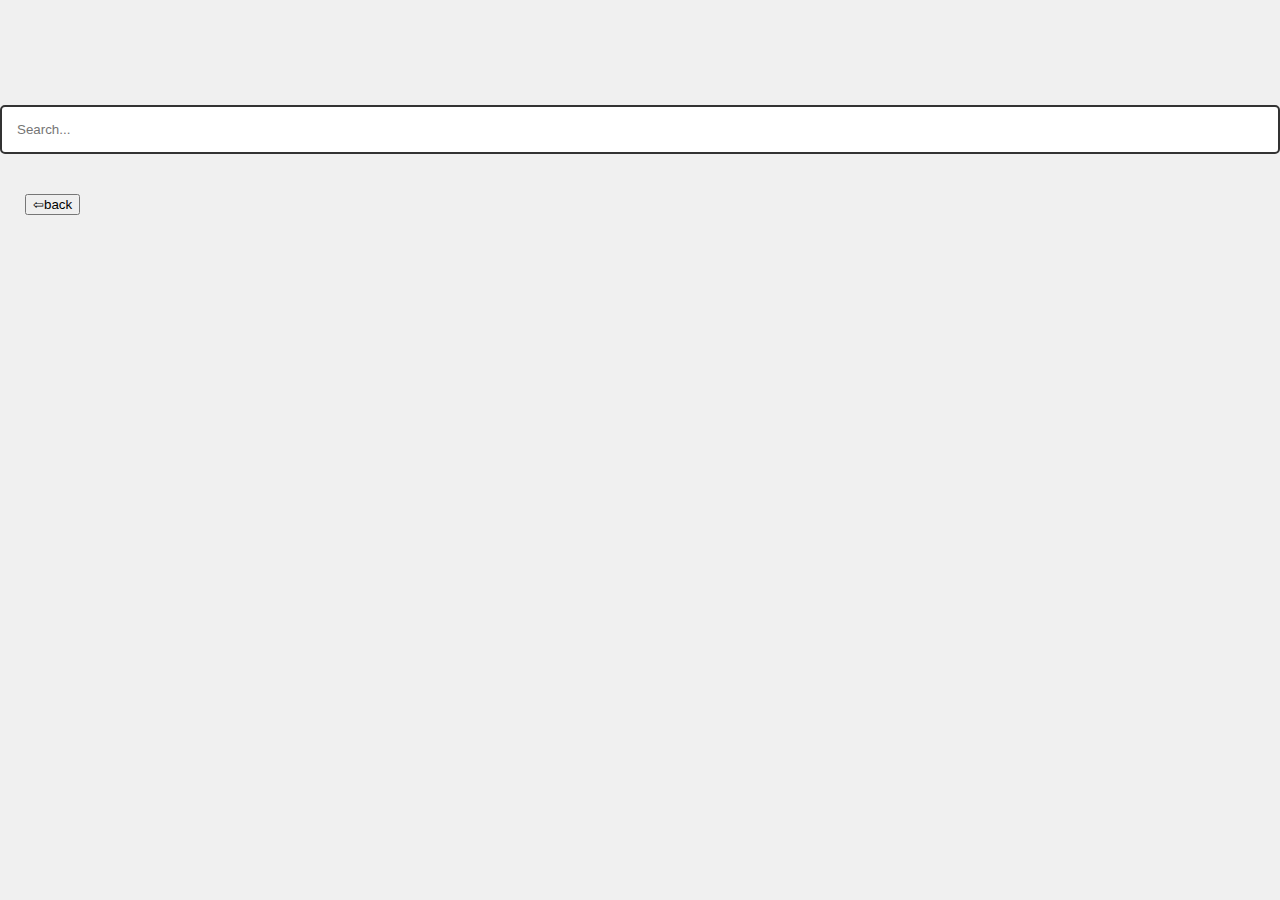
==== search.html @ 4e336049 "Update search.html" ====
<!DOCTYPE html>
<html lang="en">

<head>
  <meta charset="UTF-8">
  <meta name="viewport" content="width=device-width, initial-scale=1, maximum-scale=1, user-scalable=no">
  <title>Gatau Search</title>
  <style>
    body {
      margin: 0;
      padding: 0;
      background-color: #f0f0f0;
      font-family: Arial, sans-serif;
    }

    a {
      text-decoration: none;
      color: #333;
      display: inline-block;
      padding: 10px;
      margin: 15px;
    }

    marquee {
      margin: 0;
      padding: 0;
    }

    input[type=text] {
      width: 100%;
      padding: 15px;
      margin: 15px 0;
      box-sizing: border-box;
      border: 2px solid #333;
      border-radius: 5px;
    }

    .search-results {
      display: none;
      width: 100%;
      padding: 20px;
      box-sizing: border-box;
      background-color: #fff;
      border: 2px solid #333;
      border-radius: 5px;
      text-align: center;
      margin: 15px 0;
    }

    .search-results img {
      max-width: 100%;
      height: 70%;
      border-radius: 5px;
      margin-bottom: 15px;
      transition: filter 0.3s ease;
    }

    .search-results img.blurred {
      filter: blur(5px);
    }

    @media (max-width: 600px) {
      .search-results {
        padding: 10px;
      }
    }
  </style>
</head>

<body>
  <br>
  <br>
  <br>
  <center>
    
    <br>
    <br>
    <input type="text" id="searchInput" placeholder="Search...">
    <div id="searchResults" class="search-results">
      <img src="najwa-kamila-abdullah.jpg" alt="najwa-kamila-abdullah.jpg" class="blurred">
      <br>
      <marquee style="font-size: 2em;">SELAMAT ULANG TAHUN NAJWA <br> 🎉🎂</marquee>
      <p>NAJWA KAMILA ABDULLAH</p>
    </div>
  </center>

  <a href="index.html"><button>⇦back</button></a>
  <br>
  <center>
    <script>
      document.addEventListener('DOMContentLoaded', function () {
        var searchInput = document.getElementById('searchInput');
        var urlParams = new URLSearchParams(window.location.search);
        var savedSearchTerm = urlParams.get('searchTerm');

        if (savedSearchTerm) {
          searchInput.value = savedSearchTerm;
          searchContent();
        }
      });

      document.getElementById('searchInput').addEventListener('input', searchContent);

      function searchContent() {
        var searchInput = document.getElementById('searchInput');
        var searchResults = document.getElementById('searchResults');
        var searchImage = searchResults.querySelector('img');

        if (searchInput.value.toLowerCase().includes('najwa kamila abdullah')) {
          searchResults.style.display = 'block';
          searchImage.classList.remove('blurred');
        } else {
          searchResults.style.display = 'none';
          searchImage.classList.add('blurred');
        }
      }
    </script>
  </center>
</body>

</html>
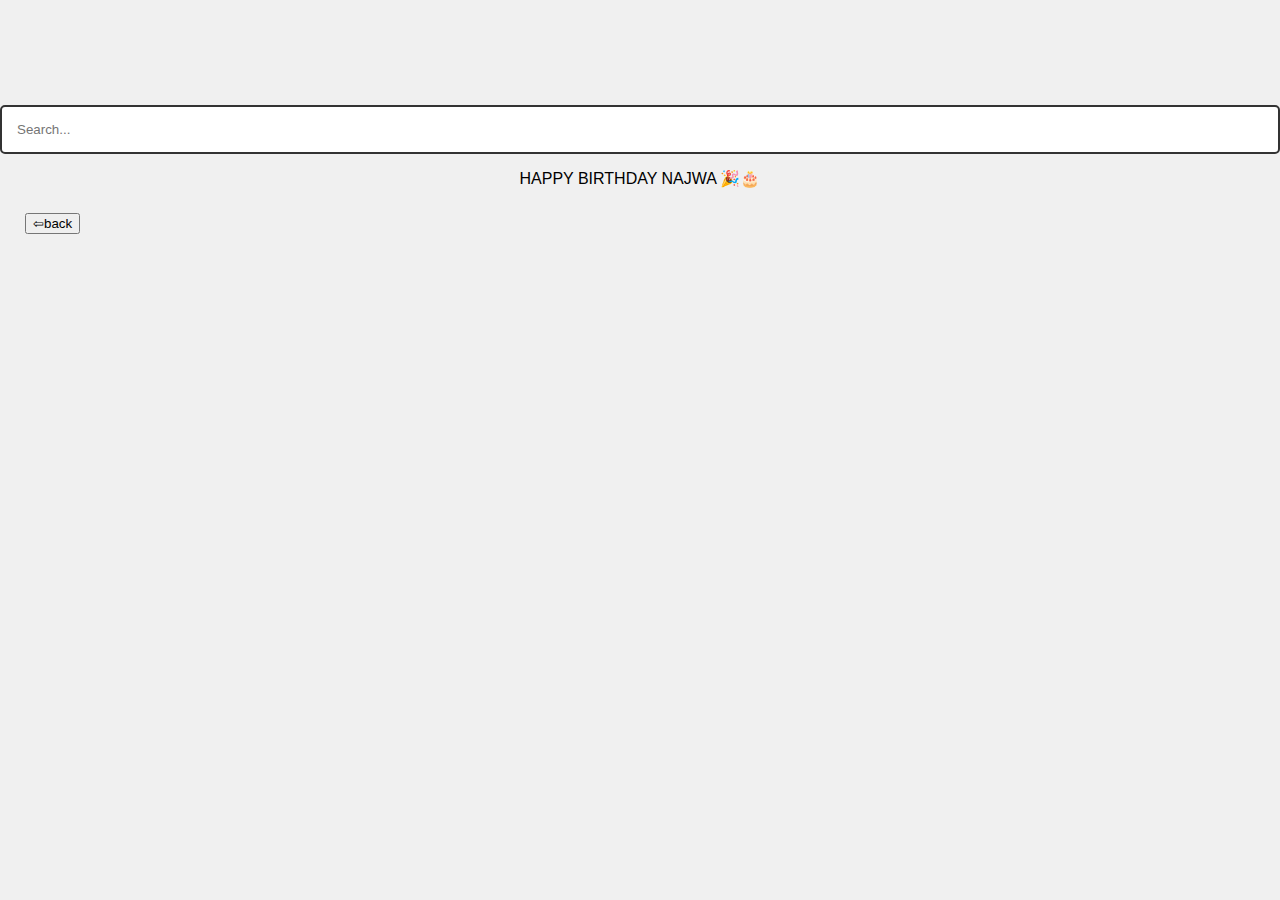
==== commit 6f051d58: "Update search.html" ====
--- a/search.html
+++ b/search.html
@@ -21,10 +21,22 @@
       margin: 15px;
     }
 
-    marquee {
-      margin: 0;
-      padding: 0;
+    animasi-teks {
+                 font-size: 19px;
+                 width: 100%;
+                 white-space:nowrap;
+                 overflow:hidden;
+                 -webkit-animation: typing 5s steps(70, end);
+                 animation: animasi-ketik 5s steps(70, end);
     }
+    
+  @keyframes animasi-ketik{
+  from { width: 0; }
+}
+    
+@-webkit-keyframes animasi-ketik{
+  from { width: 0; }
+}
 
     input[type=text] {
       width: 100%;
@@ -79,9 +91,9 @@
     <div id="searchResults" class="search-results">
       <img src="najwa-kamila-abdullah.jpg" alt="najwa-kamila-abdullah.jpg" class="blurred">
       <br>
-      <marquee style="font-size: 2em;">SELAMAT ULANG TAHUN NAJWA <br> 🎉🎂</marquee>
-      <p>NAJWA KAMILA ABDULLAH</p>
+      <p>HAI NAJWA</p>
     </div>
+    <div class="animasi-teks">HAPPY BIRTHDAY NAJWA 🎉🎂</div>
   </center>
 
   <a href="index.html"><button>⇦back</button></a>
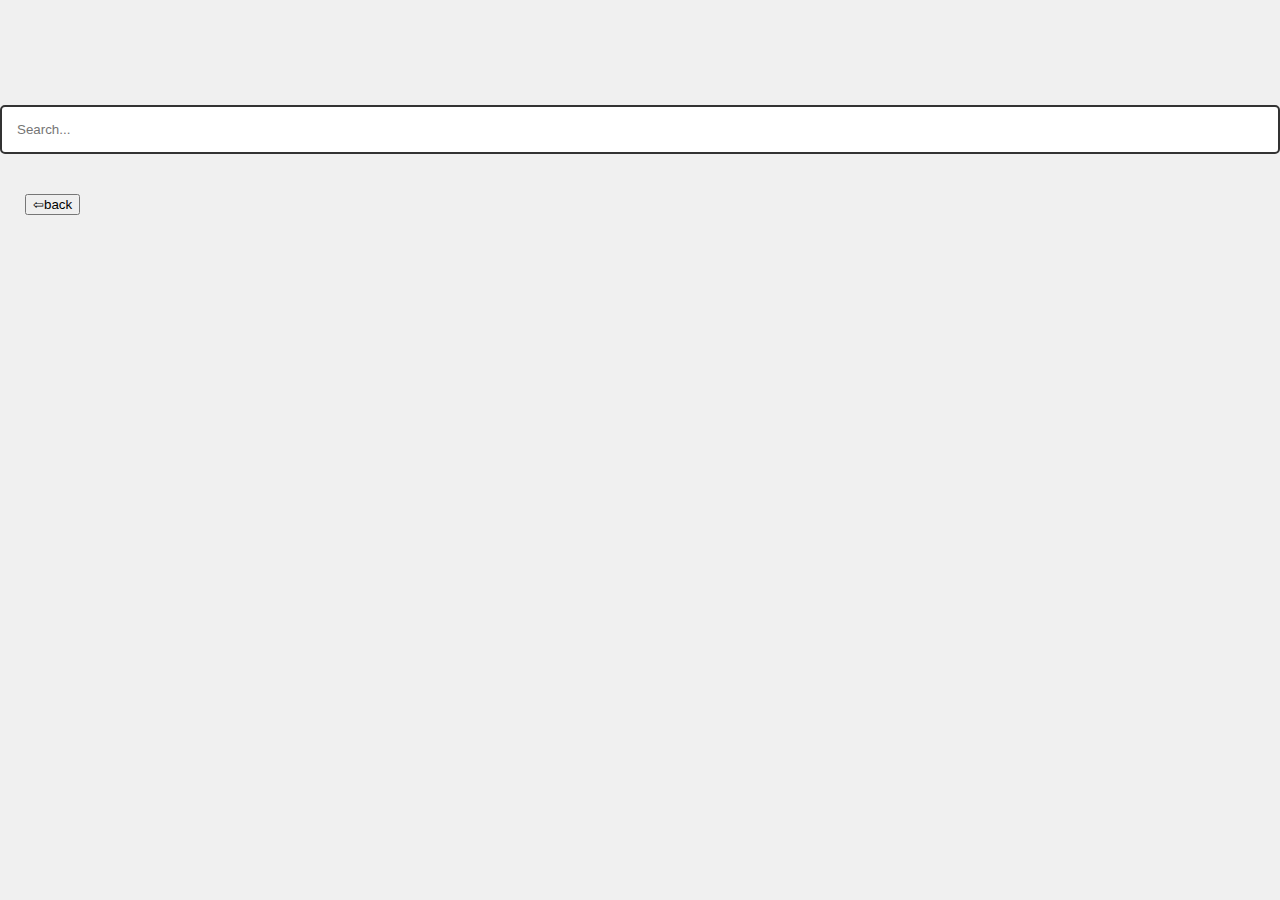
==== commit 5d9b215a: "Update search.html" ====
--- a/search.html
+++ b/search.html
@@ -21,22 +21,36 @@
       margin: 15px;
     }
 
-    animasi-teks {
-                 font-size: 19px;
-                 width: 100%;
-                 white-space:nowrap;
-                 overflow:hidden;
-                 -webkit-animation: typing 5s steps(70, end);
-                 animation: animasi-ketik 5s steps(70, end);
+    .animasi-teks {
+       font-size: 19px;
+       width: 100%;
+       white-space:nowrap;
+       overflow:hidden;
+       animation: typing 5s steps(70), blink-caret 1s step-end infinite;
+       -webkit-animation: typing 5s steps(70), blink-caret 1s step-end infinite;
     }
-    
-  @keyframes animasi-ketik{
-  from { width: 0; }
-}
-    
-@-webkit-keyframes animasi-ketik{
-  from { width: 0; }
-}
+
+    @keyframes typing {
+      from { width: 0; }
+      
+      to { width: 100%; }
+    }
+
+    @keyframes blink-caret {
+      from, to { border-color: transparent; }
+      50% { border-color: black; }
+    }
+
+    @-webkit-keyframes typing {
+      from { width: 0; }
+      
+      to { width: 100%; }
+    }
+
+    @-webkit-keyframes blink-caret {
+      from, to { border-color: transparent; }
+      50% { border-color: black; }
+    }
 
     input[type=text] {
       width: 100%;
@@ -92,13 +106,15 @@
       <img src="najwa-kamila-abdullah.jpg" alt="najwa-kamila-abdullah.jpg" class="blurred">
       <br>
       <p>HAI NAJWA</p>
+      <div class="animasi-teks">HAPPY BIRTHDAY NAJWA 🎉🎂
+      </div>
     </div>
-    <div class="animasi-teks">HAPPY BIRTHDAY NAJWA 🎉🎂</div>
   </center>
 
   <a href="index.html"><button>⇦back</button></a>
   <br>
   <center>
+   
     <script>
       document.addEventListener('DOMContentLoaded', function () {
         var searchInput = document.getElementById('searchInput');
